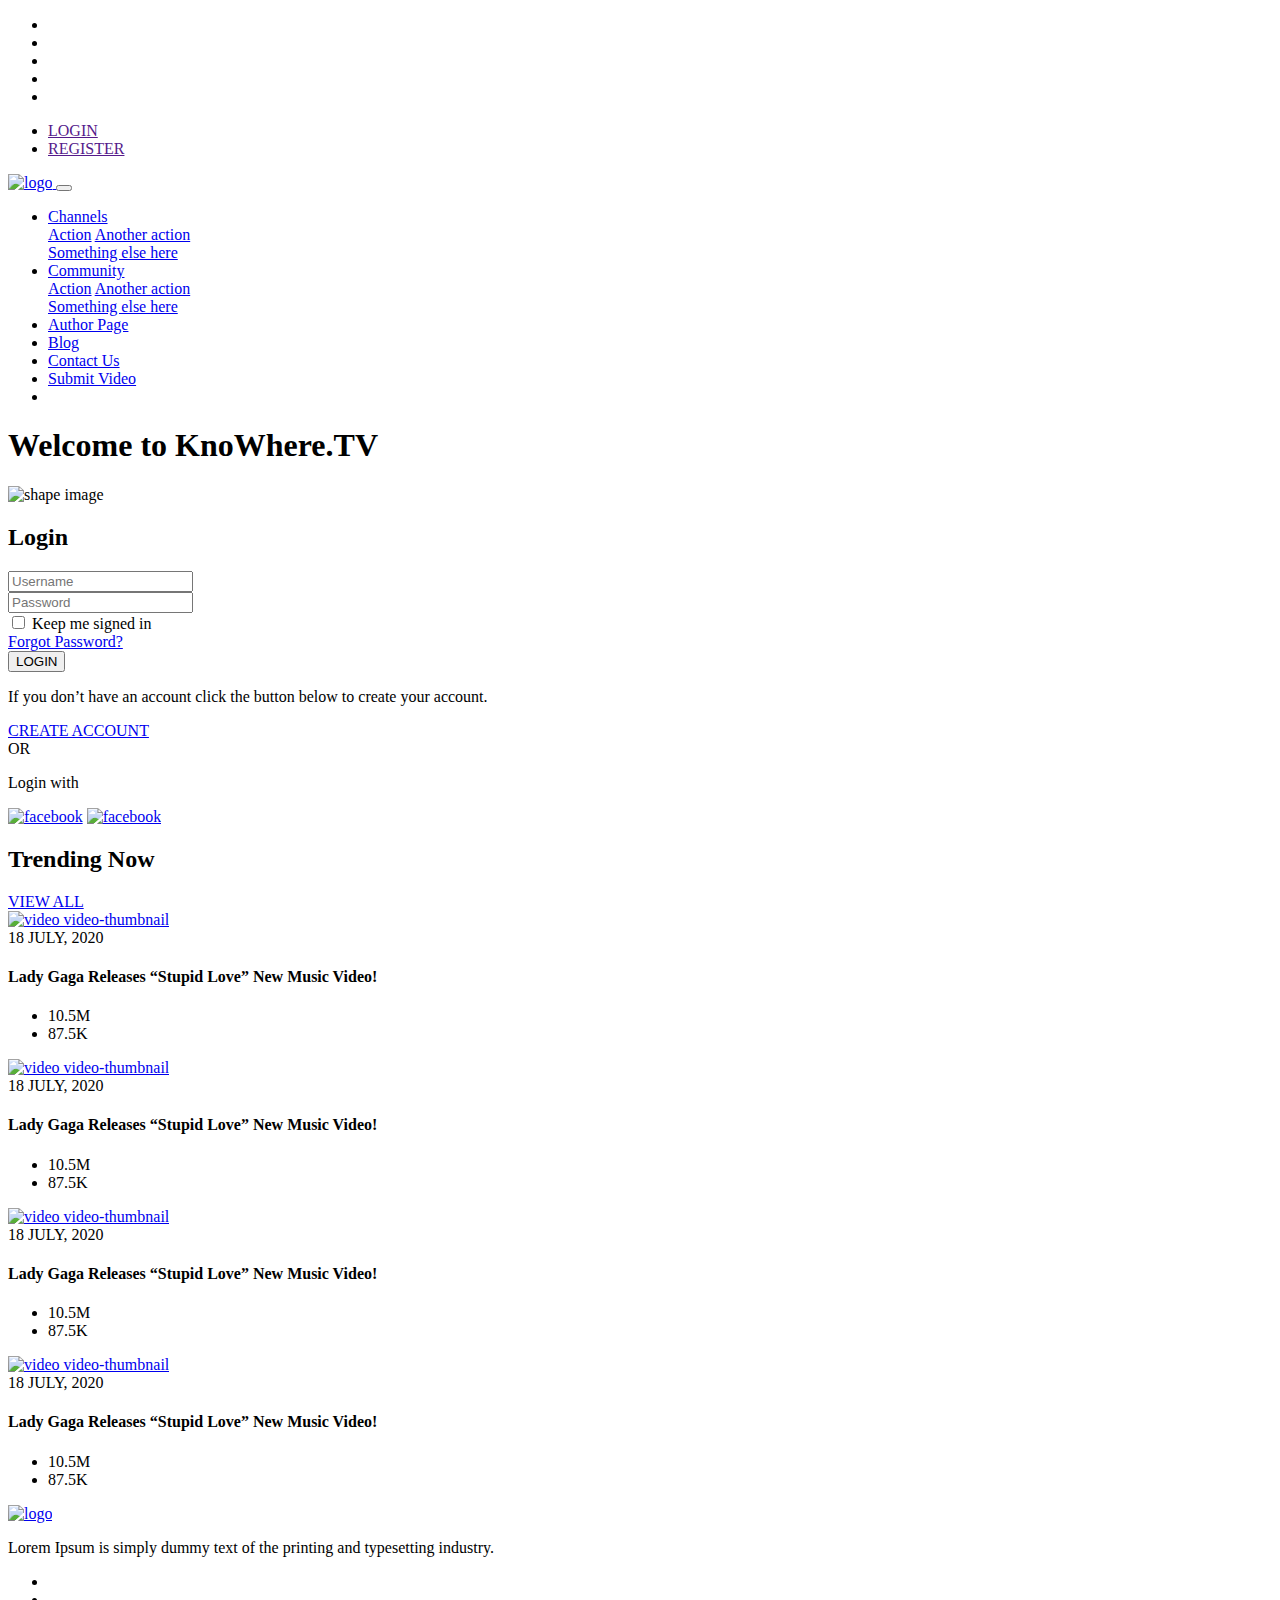
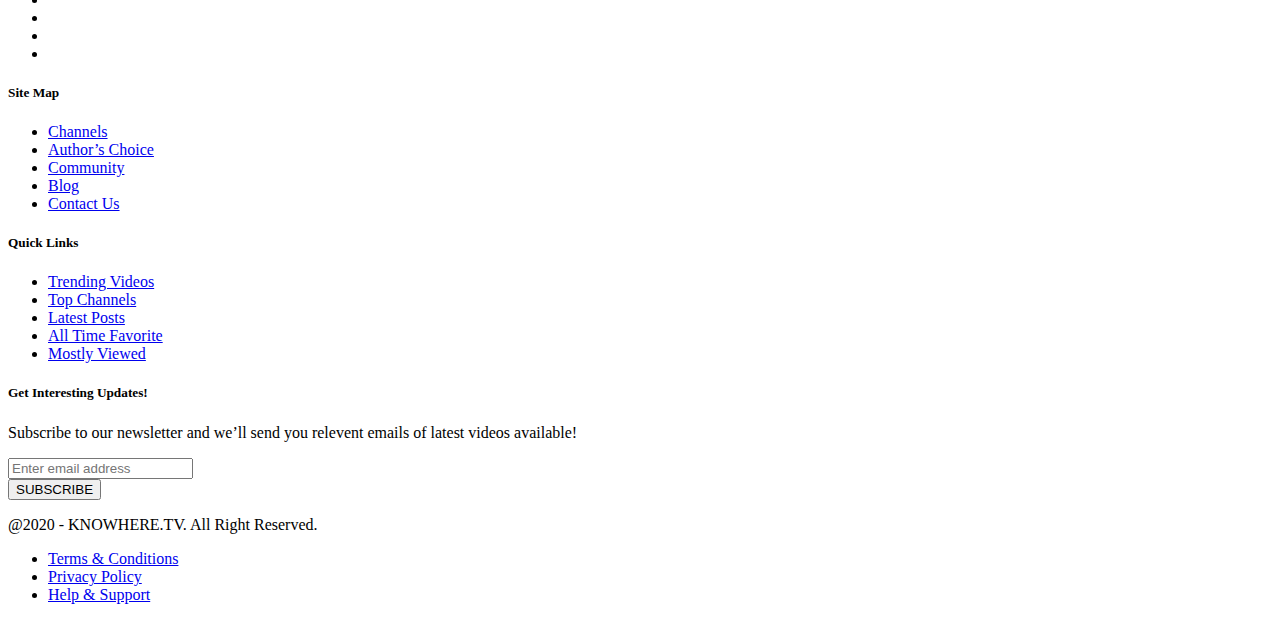
==== login.html @ 3c444f10 "text center login page" ====
<!DOCTYPE html>
<html lang="en">
<head>
  <meta charset="UTF-8">
  <meta name="viewport" content="width=device-width, initial-scale=1.0">
  <meta http-equiv="X-UA-Compatible" content="ie=edge">
  <title>Knowhere.tv | Login</title>
  <link rel='shortcut icon' href='images/logo.png' type='image/x-icon'>
  <link rel="stylesheet" href="css/all.min.css">
  <link rel="stylesheet" href="css/bootstrap.min.css">
  <link rel="stylesheet" href="css/slick.css">
  <link rel="stylesheet" href="css/style.css">
  <link rel="stylesheet" href="css/responsive.css">
</head>
<body id="login_register">

  <!-- === header section start === -->
  <header class="full-nav">
    <div class="top-nav">
      <div class="container">
        <div class="d-sm-flex justify-content-between align-items-center">
          <ul class="social-link">
            <li><a href="#"><i class="fab fa-facebook-f"></i></a></li>
            <li><a href="#"><i class="fab fa-twitter"></i></a></li>
            <li><a href="#"><i class="fab fa-pinterest-p"></i></a></li>
            <li><a href="#"><i class="fab fa-instagram"></i></a></li>
            <li><a href="#"><i class="fab fa-google-plus-g"></i></a></li>
          </ul>
          <ul class="log-reg-nav">
            <li><a href="#"></a><a href="">LOGIN</a></li>
            <li><a href="#"></a><a href="">REGISTER</a></li>
          </ul>
        </div>
      </div>
    </div>

    <div class="main-nav">
      <div class="container">
        <nav class="navbar navbar-expand-xl navbar-dark">
          <a class="navbar-brand" href="#">
            <img src="images/logo.png" alt="logo" class="img-fluid">
          </a>
          <button class="navbar-toggler" type="button" data-toggle="collapse" data-target="#navbarSupportedContent" aria-controls="navbarSupportedContent" aria-expanded="false" aria-label="Toggle navigation">
            <span class="navbar-toggler-icon"></span>
          </button>
        
          <div class="collapse navbar-collapse" id="navbarSupportedContent">
            <ul class="navbar-nav ml-auto">
              <li class="nav-item dropdown">
                <a class="nav-link dropdown-toggle" href="#" id="navbarDropdown" role="button" data-toggle="dropdown" aria-haspopup="true" aria-expanded="false">
                  Channels
                </a>
                <div class="dropdown-menu" aria-labelledby="navbarDropdown">
                  <a class="dropdown-item" href="#">Action</a>
                  <a class="dropdown-item" href="#">Another action</a>
                  <div class="dropdown-divider"></div>
                  <a class="dropdown-item" href="#">Something else here</a>
                </div>
              </li>
              <li class="nav-item dropdown">
                <a class="nav-link dropdown-toggle" href="#" id="navbarDropdown" role="button" data-toggle="dropdown" aria-haspopup="true" aria-expanded="false">
                  Community
                </a>
                <div class="dropdown-menu" aria-labelledby="navbarDropdown">
                  <a class="dropdown-item" href="#">Action</a>
                  <a class="dropdown-item" href="#">Another action</a>
                  <div class="dropdown-divider"></div>
                  <a class="dropdown-item" href="#">Something else here</a>
                </div>
              </li>
              <li class="nav-item">
                <a class="nav-link" href="#">Author Page</a>
              </li>
              <li class="nav-item">
                <a class="nav-link" href="#">Blog</a>
              </li>
              <li class="nav-item">
                <a class="nav-link" href="#">Contact Us</a>
              </li>
              <li class="nav-item">
                <a class="nav-link" href="#"><span class="btn btn-primary-rounded">Submit Video</span></a>
              </li>
              <li class="nav-item">
                <a class="nav-link" href="#"><i class="fas fa-search"></i></a>
              </li>
            </ul>
          </div>
        </nav>
      </div>
    </div>
  </header>
  <!-- ===//end of header section === -->
 

  <!-- === main-content section start === -->
  <section class="main-content">
    <div class="container">
      <h1 class="heaidng text-center">Welcome to KnoWhere.TV</h1>
      <div class="row">
        <div class="col-lg-10 m-auto">
          <div class="full-form">

            <div class="corner-img"><img src="images/log_reg/Combined_Shape.png" alt="shape image" class="img-fluid"></div>
            <div class="row">
              <div class="col-md-6">
                <div class="login-form pr-md-4">
                  <form>
                    <h2 class="form-heading">Login</h2>
                    <div class="form-group">
                      <input type="text"  class="form-control form-control-lg" placeholder="Username">
                    </div>
                    <div class="form-group">
                      <input type="password"  class="form-control form-control-lg" placeholder="Password">
                    </div>
                    <div class="form-group d-sm-flex justify-content-between align-items-center">
                      <div class="custom-control custom-checkbox mr-sm-2 mb-sm-0 mb-2">
                        <input type="checkbox" class="custom-control-input" id="customControlAutosizing">
                        <label class="custom-control-label" for="customControlAutosizing">Keep me signed in</label>
                      </div>
                      <a href="#" class="forgot-link">Forgot Password?</a>
                    </div>
                    <div class="form-group">
                      <button type="submit" class="btn btn-lg btn-block submit-btn">LOGIN</button>
                    </div>
                  </form>
                </div>
              </div>
              <div class="col-md-6">
                <div class="login-option  pl-md-4 pt-md-0 pt-5 text-center">
                  <p>If you don’t have an account click the button below to create your account.</p>
                  <div class="form-group">
                    <a href="signup.html" class="btn btn-lg btn-block create-account-btn">CREATE ACCOUNT</a>
                  </div>
                  <span>OR</span>
                  <p>Login with</p>
                  <div class="api-login text-center">
                    <a href="#"><img src="images/log_reg/facebook_icon.png" alt="facebook" class="img-fluid"></a>
                    <a href="#"><img src="images/log_reg/twitter_icon.png" alt="facebook" class="img-fluid"></a>
                  </div>
                </div>
              </div>
            </div>
          </div>
        </div>
      </div>
    </div>
  </section>
  <!-- ===//end of main-content section === -->
 

  <!-- === trending section start === -->
  <section class="trending">
    <div class="container">
      <div class="section-heading section-heading-dark d-flex justify-content-between align-items-center">
        <h2>Trending Now</h2>
        <a href="#">VIEW ALL</a>
      </div>

      <div class="row">
        <div class="col-lg-3 col-sm-6 mb-3">
          <div class="v-card">
            <a href="#" class="video-thumbnail">
              <img src="images/video_card/v_card_1.png" alt="video video-thumbnail" class="w-100">
            </a>
            <div class="meta-date">18 JULY, 2020</div>
            <h4 class="video-title">Lady Gaga Releases “Stupid Love” New Music Video! </h4>
            <ul class="v-action">
              <li class="total-view"><i class="far fa-eye"></i> <span> 10.5M</span></li>
              <li class="total-like"><i class="far fa-thumbs-up"></i> <span> 87.5K </span></li>
            </ul>
          </div>
        </div>
        <div class="col-lg-3 col-sm-6 mb-3">
          <div class="v-card">
            <a href="#" class="video-thumbnail">
              <img src="images/video_card/v_card_2.png" alt="video video-thumbnail" class="w-100">
            </a>
            <div class="meta-date">18 JULY, 2020</div>
            <h4 class="video-title">Lady Gaga Releases “Stupid Love” New Music Video! </h4>
            <ul class="v-action">
              <li class="total-view"><i class="far fa-eye"></i> <span> 10.5M</span></li>
              <li class="total-like"><i class="far fa-thumbs-up"></i> <span> 87.5K </span></li>
            </ul>
          </div>
        </div>
        <div class="col-lg-3 col-sm-6 mb-3">
          <div class="v-card">
            <a href="#" class="video-thumbnail">
              <img src="images/video_card/v_card_3.png" alt="video video-thumbnail" class="w-100">
            </a>
            <div class="meta-date">18 JULY, 2020</div>
            <h4 class="video-title">Lady Gaga Releases “Stupid Love” New Music Video! </h4>
            <ul class="v-action">
              <li class="total-view"><i class="far fa-eye"></i> <span> 10.5M</span></li>
              <li class="total-like"><i class="far fa-thumbs-up"></i> <span> 87.5K </span></li>
            </ul>
          </div>
        </div>
        <div class="col-lg-3 col-sm-6 mb-3">
          <div class="v-card">
            <a href="#" class="video-thumbnail">
              <img src="images/video_card/v_card_4.png" alt="video video-thumbnail" class="w-100">
            </a>
            <div class="meta-date">18 JULY, 2020</div>
            <h4 class="video-title">Lady Gaga Releases “Stupid Love” New Music Video! </h4>
            <ul class="v-action">
              <li class="total-view"><i class="far fa-eye"></i> <span> 10.5M</span></li>
              <li class="total-like"><i class="far fa-thumbs-up"></i> <span> 87.5K </span></li>
            </ul>
          </div>
        </div>
      </div>
    </div>
  </section>
  <!-- ===//end of trending section === -->

  <!-- === ? section start === -->
  <section class="?">

  </section>
  <!-- ===//end of ? section === -->
 
  
  <!-- === footer section start === -->
  <footer class="footer">
    <div class="footer-top">
      <div class="container">
        <div class="row">
          <div class="col-lg-4 col-md-6 mb-4 footer-contact">
            <a href="#" class="footer-logo"><img src="images/logo.png" alt="logo" class="img-fluid"></a>
            <p>Lorem Ipsum is simply dummy text of the printing and typesetting industry. </p>
            <ul class="s-link">
              <li><a href="#"><i class="fab fa-facebook-f"></i></a></li>
              <li><a href="#"><i class="fab fa-instagram"></i></a></li>
              <li><a href="#"><i class="fab fa-vimeo-v"></i></a></li>
              <li><a href="#"><i class="fab fa-telegram-plane"></i></a></li>
              <li><a href="#"><i class="fab fa-youtube"></i></a></li>
            </ul>
          </div>
          <div class="col-lg-2 col-md-6 mb-4 footer-link">
            <h5 class="heading">Site Map</h5>
            <nav>
              <ul>
                <li><a href="#">Channels</a></li>
                <li><a href="#">Author’s Choice</a></li>
                <li><a href="#">Community</a></li>
                <li><a href="#">Blog</a></li>
                <li><a href="#">Contact Us</a></li>
              </ul>
            </nav>
          </div>
          <div class="col-lg-2 col-md-6 mb-4 footer-link">
            <h5 class="heading">Quick Links</h5>
            <nav>
              <ul>
                <li><a href="#">Trending Videos</a></li>
                <li><a href="#">Top Channels</a></li>
                <li><a href="#">Latest Posts</a></li>
                <li><a href="#">All Time Favorite</a></li>
                <li><a href="#">Mostly Viewed</a></li>
              </ul>
            </nav>
          </div>
          <div class="col-lg-4 col-md-6 mb-4 newsletter">
            <h5 class="heading">Get Interesting Updates!</h5>
            <p>
              Subscribe to our newsletter and we’ll send you relevent emails of latest videos available!
            </p>
            <form class="newsletter-form d-sm-flex">
                <div class="form-group mr-sm-2">
                  <input type="email" class="form-control form-control-lg" placeholder="Enter email address">
                </div>
                <div class="form-group">
                  <button class="btn btn-primary-rounded btn-lg">SUBSCRIBE</button>
                </div>
            </form>
          </div>
        </div>
      </div>
    </div>

    <div class="footer-bottom border-top">
      <div class="container d-md-flex justify-content-between align-items-center">
        <p class="copyright">@2020 - <span> KNOWHERE.TV.</span> All Right Reserved.</p>
        <div class="our-rules">
          <ul>
            <li><a href="#">Terms & Conditions</a></li>
            <li><a href="#">Privacy Policy</a></li>
            <li><a href="#">Help & Support</a></li>
          </ul>
        </div>
      </div>
    </div>

  </footer>
  <!-- ===//end of footer section === -->

  <script src="js/jquery-3.5.1.min.js"></script>
  <script src="js/popper.js"></script>
  <script src="js/bootstrap.min.js"></script>
  <script src="js/slick.min.js"></script>
  <script src="js/custom.js"></script>
</body>
</html>
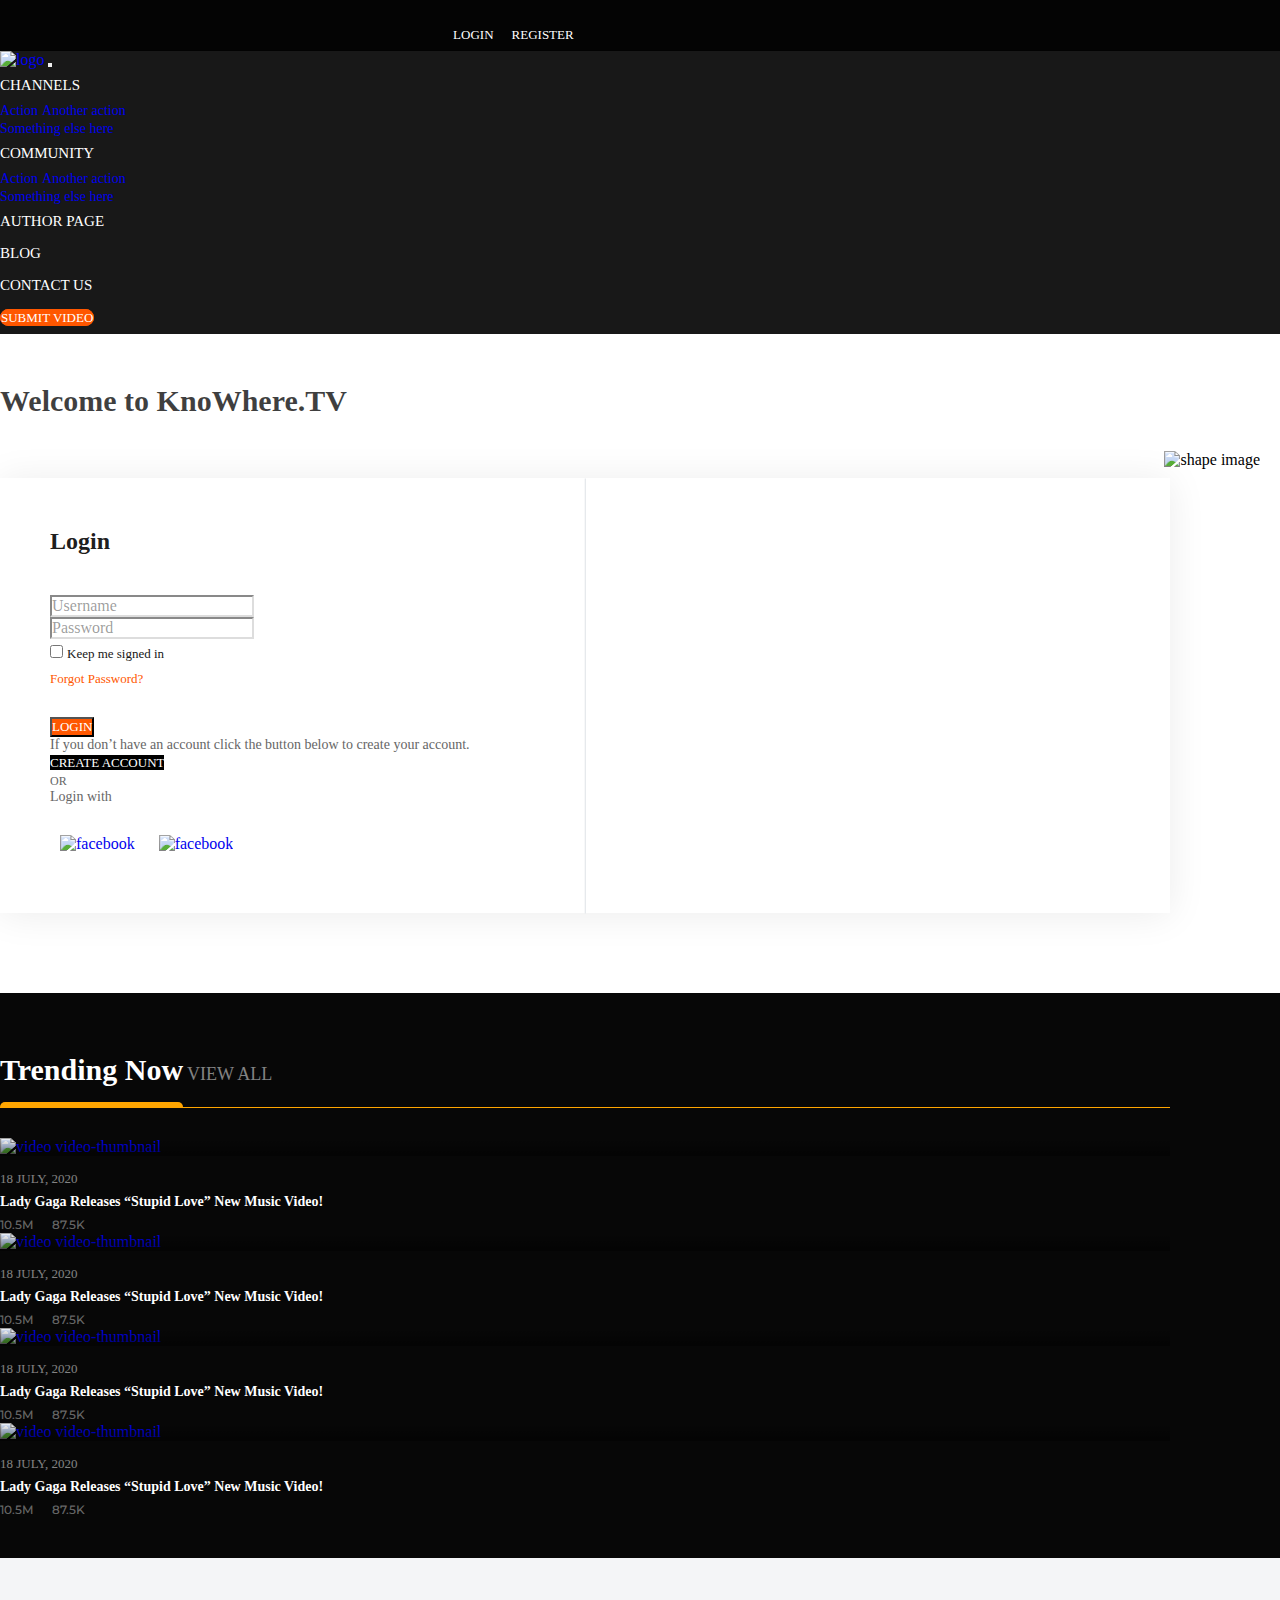
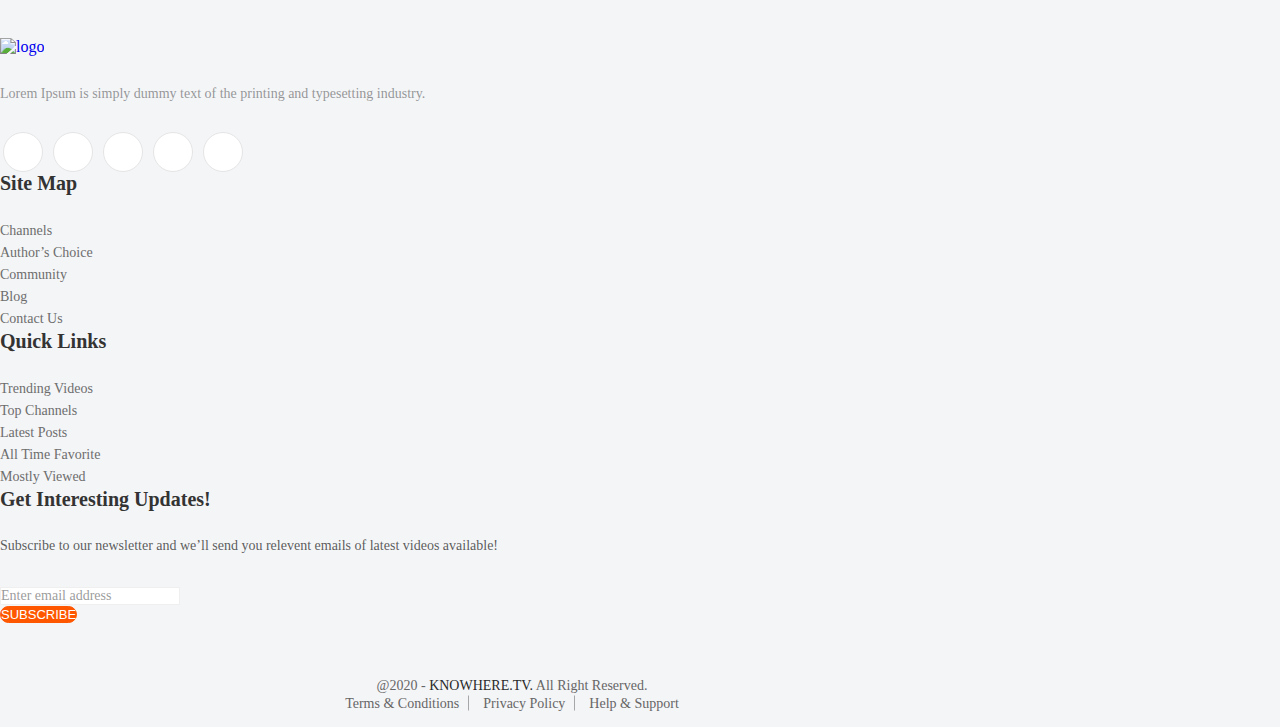
==== commit db9167ef: "channel listing page done" ====
--- a/login.html
+++ b/login.html
@@ -27,8 +27,8 @@
             <li><a href="#"><i class="fab fa-google-plus-g"></i></a></li>
           </ul>
           <ul class="log-reg-nav">
-            <li><a href="#"></a><a href="">LOGIN</a></li>
-            <li><a href="#"></a><a href="">REGISTER</a></li>
+            <li><a href="#">LOGIN</a></li>
+            <li><a href="#">REGISTER</a></li>
           </ul>
         </div>
       </div>
@@ -214,11 +214,6 @@
   </section>
   <!-- ===//end of trending section === -->
 
-  <!-- === ? section start === -->
-  <section class="?">
-
-  </section>
-  <!-- ===//end of ? section === -->
  
   
   <!-- === footer section start === -->
@@ -291,7 +286,7 @@
         </div>
       </div>
     </div>
-
+    <button id="back-top-btn" onclick="topFunction()" class="btn"><i class="far fa-angle-up"></i></button>
   </footer>
   <!-- ===//end of footer section === -->
 
--- a/css/style.css
+++ b/css/style.css
@@ -0,0 +1,1622 @@
+/*=== global css start === */
+@import url("https://fonts.googleapis.com/css2?family=Montserrat:wght@500;600&display=swap");
+html {
+  scroll-behavior: smooth;
+}
+
+* {
+  margin: 0;
+  padding: 0;
+  outline: none;
+  box-sizing: border-box;
+}
+
+::after, ::before {
+  box-sizing: border-box;
+}
+
+h1, h2, h3, h4, h5, h6, ol, ul, p, address, strong, i {
+  margin-top: 0px;
+  margin-bottom: 0px;
+}
+
+ul, li {
+  list-style: none;
+}
+
+a, a:hover {
+  text-decoration: none;
+}
+
+/*===// end of global css === */
+/*=== config css start === */
+@font-face {
+  font-family: 'Proxima_Nova_Thin';
+  src: url(../fonts/Proxima_Nova_Thin.otf);
+}
+
+@font-face {
+  font-family: 'Proxima_Nova_Regular';
+  src: url(../fonts/Proxim_Nova_Regular.otf);
+}
+
+@font-face {
+  font-family: 'Proxima_Nova_Semibold';
+  src: url(../fonts/Proxima_Nova_Semibold.otf);
+}
+
+@font-face {
+  font-family: 'Proxima_Nova_Bold';
+  src: url(../fonts/Proxima_Nova_Bold.otf);
+}
+
+@font-face {
+  font-family: 'Proxima_Nova_Extrabold';
+  src: url(../fonts/Proxima_Nova_Extrabold.otf);
+}
+
+@font-face {
+  font-family: 'Proxima_Nova_Black';
+  src: url(../fonts/Proxima_Nova_Black.otf);
+}
+
+body {
+  font-family: 'Proxima_Nova_Semibold';
+}
+
+@media (min-width: 1200px) {
+  .container {
+    max-width: 1170px;
+  }
+}
+
+/*===// end of config css === */
+/*=== utility css start === */
+.btn-primary-rounded {
+  font-size: 13px;
+  color: #fff;
+  background: #ff5700;
+  border: 1px solid #ff5700;
+  border-radius: 10px;
+  transition: all 0.2s linear;
+  -webkit-transition: all 0.2s linear;
+  -ms-transition: all 0.2s linear;
+  -moz-transition: all 0.2s linear;
+  -o-transition: all 0.2s linear;
+}
+
+.btn-primary-rounded:hover {
+  background: #e64e00;
+  color: #fff;
+}
+
+.btn-outline-rounded {
+  font-size: 13px;
+  color: #919191;
+  background: transparent;
+  border: 1px solid #cecece;
+  border-radius: 10px;
+  transition: all 0.2s linear;
+  -webkit-transition: all 0.2s linear;
+  -ms-transition: all 0.2s linear;
+  -moz-transition: all 0.2s linear;
+  -o-transition: all 0.2s linear;
+}
+
+.btn-outline-rounded i {
+  color: #ff5700;
+}
+
+.btn-outline-rounded:hover {
+  background: #ff5700;
+  color: #fff;
+}
+
+.btn-outline-rounded:hover i {
+  color: #fff;
+}
+
+.btn-light.btn-lg {
+  font-size: 16px;
+  color: #a2a2a2;
+  border-radius: 0;
+  background-color: #fafafa;
+  transition: all 0.2s linear;
+  -webkit-transition: all 0.2s linear;
+  -ms-transition: all 0.2s linear;
+  -moz-transition: all 0.2s linear;
+  -o-transition: all 0.2s linear;
+}
+
+.btn-light.btn-lg:hover {
+  background: #ff5700;
+  color: #fff;
+}
+
+.more-btn {
+  font-size: 18px;
+  text-transform: uppercase;
+  color: rgba(51, 51, 51, 0.5);
+  transition: all 0.2s linear;
+  -webkit-transition: all 0.2s linear;
+  -ms-transition: all 0.2s linear;
+  -moz-transition: all 0.2s linear;
+  -o-transition: all 0.2s linear;
+}
+
+.more-btn:hover {
+  color: #ff5700;
+}
+
+#back-top-btn {
+  padding: 0;
+  width: 40px;
+  height: 40px;
+  font-size: 20px;
+  background: #ff5700;
+  color: #fff;
+  cursor: pointer;
+  line-height: 40px;
+  text-align: center;
+  border-radius: 50%;
+  box-shadow: -1.414px 1.414px 6px 0px rgba(0, 0, 0, 0.2);
+  position: fixed;
+  bottom: 20px;
+  right: 20px;
+  display: none;
+  transition: all 0.3s linear;
+  -webkit-transition: all 0.3s linear;
+  -ms-transition: all 0.3s linear;
+  -moz-transition: all 0.3s linear;
+  -o-transition: all 0.3s linear;
+}
+
+/*===// end of utility css === */
+/*=== common css start === */
+.section-heading {
+  border-bottom: 1px solid #ffa500;
+  overflow: hidden;
+  margin-bottom: 30px;
+}
+
+.section-heading h2 {
+  display: inline-block;
+  position: relative;
+  padding: 20px 0;
+  font-family: 'Proxima_Nova_Black';
+  font-size: 30px;
+  color: #333;
+}
+
+.section-heading h2::before {
+  content: '';
+  width: 100%;
+  height: 10px;
+  background: #ffa500;
+  border-radius: 10px;
+  position: absolute;
+  bottom: -5px;
+  left: 0;
+}
+
+.section-heading a {
+  font-size: 18px;
+  text-transform: uppercase;
+  color: rgba(51, 51, 51, 0.5);
+  transition: all 0.2s linear;
+  -webkit-transition: all 0.2s linear;
+  -ms-transition: all 0.2s linear;
+  -moz-transition: all 0.2s linear;
+  -o-transition: all 0.2s linear;
+}
+
+.section-heading a:hover {
+  color: #ff5700;
+}
+
+.section-heading.section-heading-sm {
+  margin-bottom: 20px;
+}
+
+.section-heading.section-heading-sm h2 {
+  font-size: 20px;
+  padding: 15px 0;
+}
+
+.section-heading.section-heading-sm h2::before {
+  height: 8px;
+}
+
+.section-heading.section-heading-dark h2 {
+  color: #fff;
+}
+
+.section-heading.section-heading-dark a {
+  color: rgba(255, 255, 255, 0.5);
+}
+
+.section-heading.section-heading-dark a:hover {
+  color: #ff5700;
+}
+
+.v-card .video-thumbnail {
+  display: block;
+  position: relative;
+  overflow: hidden;
+}
+
+.v-card .video-thumbnail img {
+  transition: all 0.3s linear;
+  -webkit-transition: all 0.3s linear;
+  -ms-transition: all 0.3s linear;
+  -moz-transition: all 0.3s linear;
+  -o-transition: all 0.3s linear;
+}
+
+.v-card .video-thumbnail::before {
+  content: '';
+  width: 100%;
+  height: 100%;
+  position: absolute;
+  top: 0;
+  left: 0;
+  background-image: linear-gradient(180deg, rgba(17, 19, 23, 0) 0%, rgba(0, 0, 0, 0.5) 100%);
+}
+
+.v-card .video-thumbnail:hover img {
+  transform: scale(1.05);
+}
+
+.v-card .meta-date {
+  font-size: 13px;
+  color: rgba(0, 0, 0, 0.5);
+  padding: 15px 0 7px 0;
+}
+
+.v-card .video-title {
+  font-family: 'Proxima_Nova_Bold';
+  font-size: 14px;
+  color: #000;
+  margin-bottom: 5px;
+}
+
+.v-card .v-action li {
+  font-family: 'Montserrat', sans-serif;
+  font-size: 12px;
+  font-weight: 500;
+  color: rgba(0, 0, 0, 0.4);
+  display: inline-block;
+  padding-right: 15px;
+}
+
+.horizontal-card {
+  margin-bottom: 30px;
+}
+
+.horizontal-card .img {
+  position: relative;
+}
+
+@media (max-width: 767px) {
+  .horizontal-card .img {
+    margin-bottom: 20px;
+  }
+}
+
+.horizontal-card .img .v-link {
+  display: block;
+  position: relative;
+  transition: all 0.2s linear;
+  -webkit-transition: all 0.2s linear;
+  -ms-transition: all 0.2s linear;
+  -moz-transition: all 0.2s linear;
+  -o-transition: all 0.2s linear;
+}
+
+.horizontal-card .img .v-link::before {
+  content: '';
+  width: 100%;
+  height: 100%;
+  background-image: linear-gradient(180deg, rgba(0, 0, 0, 0), rgba(0, 0, 0, 0), rgba(0, 0, 0, 0.5));
+  position: absolute;
+  top: 0;
+  left: 0;
+  z-index: 1;
+  transition: all 0.2s linear;
+  -webkit-transition: all 0.2s linear;
+  -ms-transition: all 0.2s linear;
+  -moz-transition: all 0.2s linear;
+  -o-transition: all 0.2s linear;
+}
+
+.horizontal-card .img .v-link .meta-data {
+  position: absolute;
+  bottom: 5px;
+  left: 10px;
+  width: 100%;
+  z-index: 2;
+}
+
+.horizontal-card .img .v-link .meta-data .v-length {
+  font-family: 'Montserrat', sans-serif;
+  font-size: 13px;
+  font-weight: 500;
+  color: #fff;
+}
+
+.horizontal-card .img .v-link .meta-data .action li {
+  font-family: 'Montserrat', sans-serif;
+  font-size: 12px;
+  font-weight: 500;
+  color: #fff;
+  display: inline-block;
+  padding-right: 15px;
+}
+
+.horizontal-card .img .v-link .play-btn {
+  position: absolute;
+  top: 50%;
+  left: 50%;
+  transform: translate(-50%, -50%);
+  width: 70px;
+  height: 70px;
+  z-index: 3;
+  opacity: 0;
+  transition: all 0.2s linear;
+  -webkit-transition: all 0.2s linear;
+  -ms-transition: all 0.2s linear;
+  -moz-transition: all 0.2s linear;
+  -o-transition: all 0.2s linear;
+}
+
+.horizontal-card .img:hover .v-link::before {
+  background-image: linear-gradient(180deg, rgba(0, 0, 0, 0.6), rgba(0, 0, 0, 0.6));
+}
+
+.horizontal-card .img:hover .v-link .play-btn {
+  opacity: 1;
+}
+
+.horizontal-card .text .meta-date {
+  font-size: 13px;
+  color: rgba(0, 0, 0, 0.5);
+}
+
+.horizontal-card .text .video-title {
+  font-family: 'Proxima_Nova_Bold';
+  font-size: 22px;
+  color: #000;
+  position: relative;
+  padding: 5px 0 10px 0;
+  margin-bottom: 10px;
+}
+
+.horizontal-card .text .video-title::before {
+  content: '';
+  width: 30%;
+  height: 2px;
+  position: absolute;
+  bottom: 0;
+  left: 0;
+  background: #ffa500;
+}
+
+.horizontal-card .text p {
+  font-family: 'Proxima_Nova_Regular';
+  font-size: 14px;
+  color: rgba(0, 0, 0, 0.7);
+}
+
+.trending {
+  background: #070707;
+  padding: 40px 0;
+}
+
+.trending .v-card .meta-date {
+  color: rgba(255, 255, 255, 0.5);
+}
+
+.trending .v-card .video-title {
+  color: #fff;
+}
+
+.trending .v-card .v-action li {
+  color: rgba(255, 255, 255, 0.4);
+}
+
+.widget {
+  background: #fafafa;
+  padding: 20px;
+}
+
+.widget.popular ul li {
+  padding: 10px 20px;
+  margin: 0 -20px;
+  transition: all 0.2s linear;
+  -webkit-transition: all 0.2s linear;
+  -ms-transition: all 0.2s linear;
+  -moz-transition: all 0.2s linear;
+  -o-transition: all 0.2s linear;
+}
+
+.widget.popular ul li:hover {
+  background: #ededed;
+}
+
+@media (max-width: 575px) {
+  .widget.popular ul li .widget-thumbnail {
+    margin-bottom: 10px;
+  }
+}
+
+.widget.popular ul li .badge {
+  width: 25px;
+  height: 25px;
+  background: #ffa500;
+  border: 2px solid #fff;
+  border-radius: 50%;
+  display: block;
+  position: absolute;
+  top: -12px;
+  right: -12px;
+  font-family: 'Proxima_Nova_Bold';
+  font-size: 14px;
+  line-height: 14px;
+  text-align: center;
+  color: #fff;
+}
+
+.widget.popular ul li .meta-date {
+  font-size: 13px;
+  color: rgba(0, 0, 0, 0.5);
+}
+
+.widget.popular ul li .video-title {
+  font-family: 'Proxima_Nova_Bold';
+  font-size: 13px;
+  color: #000;
+  position: relative;
+  margin-top: 5px;
+}
+
+.widget.category ul li {
+  border-bottom: 1px solid rgba(151, 151, 151, 0.2);
+  padding: 10px 0 10px 15px;
+  position: relative;
+}
+
+.widget.category ul li:last-child {
+  border-bottom: 0;
+}
+
+.widget.category ul li::before {
+  content: '';
+  width: 10px;
+  height: 10px;
+  border: 2px solid #ffa500;
+  background: transparent;
+  border-radius: 50%;
+  position: absolute;
+  top: 50%;
+  left: 0;
+  transform: translateY(-50%);
+}
+
+.widget.category ul li .category-name {
+  font-family: 'Proxima_Nova_Bold';
+  font-size: 14px;
+  color: #000;
+  transition: all 0.2s linear;
+  -webkit-transition: all 0.2s linear;
+  -ms-transition: all 0.2s linear;
+  -moz-transition: all 0.2s linear;
+  -o-transition: all 0.2s linear;
+}
+
+.widget.category ul li .total-number {
+  font-family: 'Proxima_Nova_Regular';
+  font-size: 14px;
+  color: rgba(0, 0, 0, 0.5);
+  transition: all 0.2s linear;
+  -webkit-transition: all 0.2s linear;
+  -ms-transition: all 0.2s linear;
+  -moz-transition: all 0.2s linear;
+  -o-transition: all 0.2s linear;
+}
+
+.widget.category ul li:hover .category-name {
+  color: #ffa500;
+}
+
+.widget.category ul li:hover .total-number {
+  color: #ffa500;
+}
+
+.widget.subscribe .subscribe-form {
+  padding: 10px 0;
+}
+
+.widget.subscribe .subscribe-form .form-control {
+  font-size: 14px;
+  color: rgba(0, 0, 0, 0.6);
+  border: 1px solid #efefef;
+  border-radius: 10px;
+  padding: 25px 15px;
+}
+
+.widget.subscribe .subscribe-form .form-control::placeholder {
+  font-size: 14px;
+  color: rgba(0, 0, 0, 0.4);
+}
+
+.widget.subscribe .subscribe-form .submit-btn {
+  padding: 15px;
+  font-family: 'Proxima_Nova_Bold';
+  font-size: 14px;
+}
+
+.widget.subscribe p {
+  font-family: 'Proxima_Nova_Regular';
+  font-size: 14px;
+  color: #999999;
+  text-align: center;
+}
+
+@media (max-width: 575px) {
+  .widget.featured-channels {
+    padding: 20px 0;
+  }
+}
+
+.widget.featured-channels ul li {
+  padding: 10px;
+  background: #fff;
+  border: 1px solid #f3f3f3;
+  border-radius: 10px;
+  margin: 10px 0;
+  transition: all 0.2s linear;
+  -webkit-transition: all 0.2s linear;
+  -ms-transition: all 0.2s linear;
+  -moz-transition: all 0.2s linear;
+  -o-transition: all 0.2s linear;
+}
+
+.widget.featured-channels ul li:hover {
+  box-shadow: 0 0.5rem 1rem rgba(0, 0, 0, 0.15);
+}
+
+.widget.featured-channels ul li .channel-info .img img {
+  border-radius: 50%;
+  padding-right: 10px;
+}
+
+.widget.featured-channels ul li .channel-info .text {
+  white-space: nowrap;
+}
+
+.widget.featured-channels ul li .channel-info .text .title {
+  font-family: 'Proxima_Nova_Bold';
+  font-size: 15px;
+  color: #000;
+  overflow: hidden;
+  text-overflow: ellipsis;
+}
+
+.widget.featured-channels ul li .channel-info .text .total-member {
+  font-family: 'Montserrat', sans-serif;
+  font-size: 11px;
+  font-weight: 400;
+  color: rgba(0, 0, 0, 0.4);
+}
+
+.widget.featured-channels ul li .subscribe-link {
+  font-size: 13px;
+  color: #ff5700;
+  padding-right: 0;
+}
+
+.widget.featured-channels ul li .subscribe-link.subscribe-complete {
+  color: #c0c0c0;
+}
+
+/*===// end of common css === */
+/*=== navbar section start === */
+.full-nav {
+  position: relative;
+  z-index: 999;
+}
+
+@media (min-width: 1200px) {
+  .full-nav .container {
+    max-width: 80%;
+  }
+}
+
+.full-nav .top-nav {
+  background: #040404;
+  padding: 7px;
+  border-bottom: 1px solid rgba(0, 0, 0, 0.5);
+}
+
+.full-nav .top-nav ul {
+  text-align: center;
+}
+
+.full-nav .top-nav ul li {
+  padding: 0 7px;
+  display: inline-block;
+  text-align: center;
+}
+
+.full-nav .top-nav ul li i {
+  color: #fff;
+  transition: all 0.2s linear;
+  -webkit-transition: all 0.2s linear;
+  -ms-transition: all 0.2s linear;
+  -moz-transition: all 0.2s linear;
+  -o-transition: all 0.2s linear;
+}
+
+.full-nav .top-nav ul li i:hover {
+  color: #ffa500;
+}
+
+.full-nav .top-nav ul li a {
+  font-family: 'Proxima_Nova_Bold';
+  font-size: 13px;
+  color: #fff;
+  transition: all 0.2s linear;
+  -webkit-transition: all 0.2s linear;
+  -ms-transition: all 0.2s linear;
+  -moz-transition: all 0.2s linear;
+  -o-transition: all 0.2s linear;
+}
+
+.full-nav .top-nav ul li a.active, .full-nav .top-nav ul li a:hover {
+  color: #ffa500;
+}
+
+.full-nav .main-nav {
+  background: #181818;
+}
+
+@media (max-width: 575px) {
+  .full-nav .main-nav .navbar-brand {
+    max-width: 180px;
+  }
+}
+
+.full-nav .main-nav .navbar-dark .navbar-nav .nav-link {
+  color: #fff;
+  font-size: 15px;
+  text-transform: uppercase;
+  line-height: 2rem;
+  white-space: nowrap;
+  transition: all 0.2s linear;
+  -webkit-transition: all 0.2s linear;
+  -ms-transition: all 0.2s linear;
+  -moz-transition: all 0.2s linear;
+  -o-transition: all 0.2s linear;
+}
+
+.full-nav .main-nav .navbar-dark .navbar-nav .nav-link.active, .full-nav .main-nav .navbar-dark .navbar-nav .nav-link:hover {
+  color: #ffa500;
+}
+
+.full-nav .main-nav .dropdown-item {
+  font-size: 14px;
+}
+
+/*===// end of navbar section === */
+/*=== login_register css start === */
+#login_register .main-content {
+  margin-top: 50px;
+  margin-bottom: 80px;
+}
+
+#login_register .main-content .heaidng {
+  font-size: 30px;
+  color: rgba(0, 0, 0, 0.75);
+  margin-bottom: 60px;
+}
+
+#login_register .main-content .full-form {
+  padding: 40px;
+  box-shadow: 0px 2px 36px 0px rgba(0, 0, 0, 0.08);
+  background: #fff;
+  position: relative;
+}
+
+@media (min-width: 768px) {
+  #login_register .main-content .full-form {
+    padding: 50px;
+  }
+  #login_register .main-content .full-form::before {
+    content: '';
+    width: 0.5px;
+    height: 100%;
+    background: #dee2e6;
+    position: absolute;
+    top: 50%;
+    left: 50%;
+    transform: translate(-50%, -50%);
+  }
+  #login_register .main-content .full-form.signup-page::before {
+    display: none;
+  }
+}
+
+#login_register .main-content .full-form .corner-img {
+  position: absolute;
+  top: -27px;
+  right: -90px;
+  z-index: -1;
+}
+
+@media (max-width: 767px) {
+  #login_register .main-content .full-form .corner-img {
+    display: none;
+  }
+}
+
+#login_register .main-content .full-form .form-heading {
+  font-family: 'Proxima_Nova_Bold';
+  font-size: 24px;
+  color: rgba(0, 0, 0, 0.9);
+  margin-bottom: 40px;
+}
+
+#login_register .main-content .full-form .form-control::placeholder,
+#login_register .main-content .full-form .form-control {
+  font-family: 'Proxima_Nova_Regular';
+  font-size: 16px;
+  color: rgba(0, 0, 0, 0.4);
+  border-radius: 0;
+  border-color: #ddd;
+}
+
+#login_register .main-content .full-form .submit-btn {
+  background: #ff5700;
+  border-radius: 0;
+  color: #fff;
+  font-family: 'Proxima_Nova_Bold';
+  font-size: 13px;
+  margin-top: 30px;
+}
+
+#login_register .main-content .full-form .submit-btn:hover {
+  background: #ffa500;
+}
+
+#login_register .main-content .full-form p {
+  color: #fff;
+  color: rgba(0, 0, 0, 0.75);
+  font-size: 13px;
+}
+
+#login_register .main-content .full-form p a {
+  color: #ff5700;
+}
+
+#login_register .main-content .full-form .login-form .custom-control-input:checked ~ .custom-control-label::before {
+  color: #fff;
+  border-color: #ff5700;
+  background-color: #ff5700;
+}
+
+#login_register .main-content .full-form .login-form .custom-control-label {
+  font-size: 13px;
+  color: #171717;
+  line-height: 30px;
+}
+
+#login_register .main-content .full-form .login-form .forgot-link {
+  font-size: 13px;
+  color: #ff5700;
+}
+
+#login_register .main-content .full-form .login-option p {
+  font-family: 'Proxima_Nova_Regular';
+  font-size: 14px;
+  color: #666;
+}
+
+#login_register .main-content .full-form .login-option .create-account-btn {
+  background: #000;
+  border-radius: 0;
+  color: #fff;
+  font-family: 'Proxima_Nova_Bold';
+  font-size: 13px;
+  margin-top: 30px;
+}
+
+#login_register .main-content .full-form .login-option .create-account-btn:hover {
+  background: #ff5700;
+}
+
+#login_register .main-content .full-form .login-option span {
+  font-family: 'Proxima_Nova_Bold';
+  font-size: 12px;
+  color: #666;
+}
+
+#login_register .main-content .full-form .login-option .api-login img {
+  padding: 30px 10px 10px 10px;
+}
+
+/*===// end of login_register css === */
+/*=== home section start === */
+#home .banner {
+  margin-top: -125px;
+  position: relative;
+}
+
+#home .banner .slider-full .slider-item {
+  min-height: 100vh;
+  width: 100%;
+  height: 100%;
+  padding: 125px 0;
+  display: grid;
+  place-items: center;
+}
+
+@media (max-width: 767px) {
+  #home .banner .slider-full .slider-item {
+    min-height: 707px;
+  }
+}
+
+#home .banner .slider-full .slider-item span.heading {
+  font-family: 'Proxima_Nova_Extrabold';
+  font-size: 16px;
+  color: #fff;
+  padding-bottom: 15px;
+  display: block;
+}
+
+@media (max-width: 991px) {
+  #home .banner .slider-full .slider-item span.heading {
+    padding-top: 30px;
+  }
+}
+
+#home .banner .slider-full .slider-item h1 {
+  font-family: 'Proxima_Nova_Black';
+  font-size: 56px;
+  color: #fff;
+  line-height: 58px;
+}
+
+@media (max-width: 767px) {
+  #home .banner .slider-full .slider-item h1 {
+    font-size: 34px;
+    line-height: 40px;
+  }
+}
+
+#home .banner .slider-full .slider-item h1 span {
+  color: #ff5700;
+}
+
+#home .banner .slider-full .slider-item:nth-child(1) {
+  background: gray url(../images/home/banner_1.png) no-repeat center center/cover;
+}
+
+#home .banner .slider-full .slider-item:nth-child(2) {
+  background: gray url(../images/home/banner_2.png) no-repeat center center/cover;
+}
+
+#home .banner .slider-full .slider-item:nth-child(3) {
+  background: gray url(../images/home/banner_1.png) no-repeat center center/cover;
+}
+
+#home .banner .slider-full .slider-item:nth-child(4) {
+  background: gray url(../images/home/banner_2.png) no-repeat center center/cover;
+}
+
+#home .banner .slider-full.slider-v2 .slider-item:nth-child(1) {
+  background: gray url(../images/home/banner_3.png) no-repeat center center/cover;
+}
+
+#home .banner .slider-full.slider-v2 .slider-item:nth-child(2) {
+  background: gray url(../images/home/banner_1.png) no-repeat center center/cover;
+}
+
+#home .banner .slider-full.slider-v2 .slider-item:nth-child(3) {
+  background: gray url(../images/home/banner_2.png) no-repeat center center/cover;
+}
+
+#home .banner .slider-full.slider-v2 .slider-item:nth-child(4) {
+  background: gray url(../images/home/banner_1.png) no-repeat center center/cover;
+}
+
+#home .banner .slider-full.slider-v2 .slider-item h1 {
+  font-size: 36px;
+  line-height: 40px;
+  margin: 40px 0 30px 0;
+}
+
+@media (max-width: 575px) {
+  #home .banner .slider-full.slider-v2 .slider-item h1 {
+    font-size: 30px;
+    line-height: 35px;
+    margin: 40px 0 0 0;
+  }
+}
+
+#home .banner .slider-full .video-full .wrapper {
+  display: inline-block;
+  position: absolute;
+  top: 50%;
+  left: 50%;
+  transform: translate(-50%, -50%);
+}
+
+@media (max-width: 991px) {
+  #home .banner .slider-full .video-full .wrapper {
+    top: -50px;
+  }
+}
+
+#home .banner .slider-full .video-full.video-full-v2 .wrapper {
+  position: static;
+  transform: translate(0);
+}
+
+#home .banner .slider-full .video-full .video-main {
+  position: relative;
+  display: inline-block;
+}
+
+#home .banner .slider-full .video-full .video {
+  height: 75px;
+  width: 75px;
+  line-height: 75px;
+  text-align: center;
+  color: #fff;
+  border: 1px solid #fff;
+  border-radius: 100%;
+  display: inline-block;
+  background: #ff5700;
+  z-index: 999;
+}
+
+@keyframes waves {
+  0% {
+    transform: scale(0.2, 0.2);
+    opacity: 0;
+    -ms-filter: "progid:DXImageTransform.Microsoft.Alpha(Opacity=0)";
+  }
+  50% {
+    opacity: 0.9;
+    -ms-filter: "progid:DXImageTransform.Microsoft.Alpha(Opacity=90)";
+  }
+  100% {
+    transform: scale(0.9, 0.9);
+    opacity: 0;
+    -ms-filter: "progid:DXImageTransform.Microsoft.Alpha(Opacity=0)";
+  }
+}
+
+#home .banner .slider-full .video-full .waves {
+  position: absolute;
+  width: 150px;
+  height: 150px;
+  background: transparent;
+  opacity: 0;
+  -ms-filter: "progid:DXImageTransform.Microsoft.Alpha(Opacity=0)";
+  filter: "progid:DXImageTransform.Microsoft.Alpha(Opacity=0)";
+  border: 2px solid #fff;
+  border-radius: 100%;
+  right: -50%;
+  bottom: -50%;
+  transform: translate(-50%, -50%);
+  z-index: -1;
+  animation: waves 3s ease-in-out infinite;
+}
+
+#home .banner .slider-full .video-full .wave-1 {
+  animation-delay: 0s;
+}
+
+#home .banner .slider-full .video-full .wave-2 {
+  animation-delay: .5s;
+}
+
+#home .banner .slider-full .video-full .wave-3 {
+  animation-delay: 1s;
+}
+
+#home .banner .slider-full .video-full .wave-4 {
+  animation-delay: 2s;
+}
+
+#home .banner .slider-nav-wrapper {
+  position: absolute;
+  bottom: 0;
+  left: 50%;
+  transform: translateX(-50%);
+  width: calc(100% - 30px);
+  z-index: 1;
+}
+
+#home .banner .slider-nav-wrapper .slider-nav .nav-item {
+  background: rgba(0, 0, 0, 0.5);
+  padding: 30px 40px;
+  border-right: 1px solid rgba(0, 0, 0, 0.3);
+  border-bottom: 8px solid rgba(255, 255, 255, 0.4);
+}
+
+@media (max-width: 1200px) {
+  #home .banner .slider-nav-wrapper .slider-nav .nav-item {
+    min-height: 160px;
+  }
+}
+
+@media (min-width: 1600px) {
+  #home .banner .slider-nav-wrapper .slider-nav .nav-item {
+    padding: 30px 100px;
+  }
+}
+
+#home .banner .slider-nav-wrapper .slider-nav .nav-item::before {
+  content: '';
+  width: 0;
+  height: 8px;
+  background: #ffa500;
+  position: absolute;
+  bottom: -8px;
+  left: 0;
+  transition: all 0.2s linear;
+  -webkit-transition: all 0.2s linear;
+  -ms-transition: all 0.2s linear;
+  -moz-transition: all 0.2s linear;
+  -o-transition: all 0.2s linear;
+}
+
+#home .banner .slider-nav-wrapper .slider-nav .nav-item.slick-current {
+  background: rgba(0, 0, 0, 0.7);
+}
+
+#home .banner .slider-nav-wrapper .slider-nav .nav-item.slick-current::before {
+  width: 40%;
+}
+
+#home .banner .slider-nav-wrapper .slider-nav .nav-item:last-child {
+  border-right: none;
+}
+
+#home .banner .slider-nav-wrapper .slider-nav .nav-item .nav-item-inner h6 {
+  font-family: 'Proxima_Nova_Bold';
+  font-size: 16px;
+  color: #ffa500;
+}
+
+#home .banner .slider-nav-wrapper .slider-nav .nav-item .nav-item-inner p {
+  font-family: 'Proxima_Nova_Bold';
+  font-size: 17px;
+  color: #fff;
+  line-height: 20px;
+  margin-top: 10px;
+}
+
+#home .author-gallery {
+  padding: 60px 0 80px 0;
+}
+
+#home .author-gallery .section-heading {
+  margin-bottom: 30px;
+}
+
+#home .author-gallery .author-gallery-full {
+  display: grid;
+  grid-gap: 2px;
+  grid-template-columns: repeat(19, 1fr);
+}
+
+#home .author-gallery .author-gallery-full .gallery-item {
+  display: grid;
+  place-items: center;
+  position: relative;
+  z-index: 1;
+  min-height: 400px;
+  transition: all 0.2s linear;
+  -webkit-transition: all 0.2s linear;
+  -ms-transition: all 0.2s linear;
+  -moz-transition: all 0.2s linear;
+  -o-transition: all 0.2s linear;
+}
+
+#home .author-gallery .author-gallery-full .gallery-item.gallery-item-1 {
+  grid-column-start: 1;
+  grid-column-end: 10;
+  grid-row-start: 1;
+  grid-row-end: 5;
+}
+
+#home .author-gallery .author-gallery-full .gallery-item.gallery-item-2 {
+  grid-column-start: 10;
+  grid-column-end: 15;
+  grid-row-start: 1;
+  grid-row-end: 5;
+}
+
+#home .author-gallery .author-gallery-full .gallery-item.gallery-item-3 {
+  grid-column-start: 15;
+  grid-column-end: 20;
+  grid-row-start: 1;
+  grid-row-end: 5;
+}
+
+#home .author-gallery .author-gallery-full .gallery-item.gallery-item-4 {
+  grid-column-start: 1;
+  grid-column-end: 6;
+  grid-row-start: 5;
+  grid-row-end: 9;
+}
+
+#home .author-gallery .author-gallery-full .gallery-item.gallery-item-5 {
+  grid-column-start: 6;
+  grid-column-end: 11;
+  grid-row-start: 5;
+  grid-row-end: 9;
+}
+
+#home .author-gallery .author-gallery-full .gallery-item.gallery-item-6 {
+  grid-column-start: 11;
+  grid-column-end: 20;
+  grid-row-start: 5;
+  grid-row-end: 9;
+}
+
+@media (max-width: 991px) {
+  #home .author-gallery .author-gallery-full .gallery-item.gallery-item-1 {
+    grid-column-start: 1;
+    grid-column-end: 20;
+    grid-row-start: 1;
+    grid-row-end: 5;
+  }
+  #home .author-gallery .author-gallery-full .gallery-item.gallery-item-2 {
+    grid-column-start: 1;
+    grid-column-end: 10;
+    grid-row-start: 5;
+    grid-row-end: 10;
+  }
+  #home .author-gallery .author-gallery-full .gallery-item.gallery-item-3 {
+    grid-column-start: 10;
+    grid-column-end: 20;
+    grid-row-start: 5;
+    grid-row-end: 10;
+  }
+  #home .author-gallery .author-gallery-full .gallery-item.gallery-item-4 {
+    grid-column-start: 1;
+    grid-column-end: 10;
+    grid-row-start: 10;
+    grid-row-end: 15;
+  }
+  #home .author-gallery .author-gallery-full .gallery-item.gallery-item-5 {
+    grid-column-start: 10;
+    grid-column-end: 20;
+    grid-row-start: 10;
+    grid-row-end: 15;
+  }
+  #home .author-gallery .author-gallery-full .gallery-item.gallery-item-6 {
+    grid-column-start: 1;
+    grid-column-end: 20;
+    grid-row-start: 15;
+    grid-row-end: 20;
+  }
+}
+
+@media (max-width: 575px) {
+  #home .author-gallery .author-gallery-full .gallery-item.gallery-item-1 {
+    grid-column-start: 1;
+    grid-column-end: 20;
+    grid-row-start: 1;
+    grid-row-end: 5;
+  }
+  #home .author-gallery .author-gallery-full .gallery-item.gallery-item-2 {
+    grid-column-start: 1;
+    grid-column-end: 20;
+    grid-row-start: 5;
+    grid-row-end: 11;
+  }
+  #home .author-gallery .author-gallery-full .gallery-item.gallery-item-3 {
+    grid-column-start: 1;
+    grid-column-end: 20;
+    grid-row-start: 11;
+    grid-row-end: 17;
+  }
+  #home .author-gallery .author-gallery-full .gallery-item.gallery-item-4 {
+    grid-column-start: 1;
+    grid-column-end: 20;
+    grid-row-start: 17;
+    grid-row-end: 23;
+  }
+  #home .author-gallery .author-gallery-full .gallery-item.gallery-item-5 {
+    grid-column-start: 1;
+    grid-column-end: 20;
+    grid-row-start: 23;
+    grid-row-end: 29;
+  }
+  #home .author-gallery .author-gallery-full .gallery-item.gallery-item-6 {
+    grid-column-start: 1;
+    grid-column-end: 20;
+    grid-row-start: 29;
+    grid-row-end: 34;
+  }
+}
+
+#home .author-gallery .author-gallery-full .gallery-item::before {
+  content: '';
+  width: 100%;
+  height: 100%;
+  background-image: linear-gradient(180deg, rgba(0, 0, 0, 0), rgba(0, 0, 0, 0), rgba(0, 0, 0, 0.5));
+  position: absolute;
+  top: 0;
+  left: 0;
+  z-index: 3;
+  transition: all 0.2s linear;
+  -webkit-transition: all 0.2s linear;
+  -ms-transition: all 0.2s linear;
+  -moz-transition: all 0.2s linear;
+  -o-transition: all 0.2s linear;
+}
+
+#home .author-gallery .author-gallery-full .gallery-item:nth-child(1) {
+  background: black url(../images/home/author_gallery/author_gallery_1.png) no-repeat center center/cover;
+}
+
+#home .author-gallery .author-gallery-full .gallery-item:nth-child(2) {
+  background: black url(../images/home/author_gallery/author_gallery_2.png) no-repeat center center/cover;
+}
+
+#home .author-gallery .author-gallery-full .gallery-item:nth-child(3) {
+  background: black url(../images/home/author_gallery/author_gallery_3.png) no-repeat center center/cover;
+}
+
+#home .author-gallery .author-gallery-full .gallery-item:nth-child(4) {
+  background: black url(../images/home/author_gallery/author_gallery_4.png) no-repeat center center/cover;
+}
+
+#home .author-gallery .author-gallery-full .gallery-item:nth-child(5) {
+  background: black url(../images/home/author_gallery/author_gallery_5.png) no-repeat center center/cover;
+}
+
+#home .author-gallery .author-gallery-full .gallery-item:nth-child(6) {
+  background: black url(../images/home/author_gallery/author_gallery_6.png) no-repeat center center/cover;
+}
+
+#home .author-gallery .author-gallery-full .gallery-item .text {
+  position: absolute;
+  bottom: 20px;
+  left: 20px;
+  z-index: 3;
+}
+
+#home .author-gallery .author-gallery-full .gallery-item .text .badge-primary {
+  font-family: 'Proxima_Nova_Bold';
+  font-size: 14px;
+  color: #fff;
+  background-color: #ff5700;
+  padding: 5px 20px;
+  margin-bottom: 10px;
+}
+
+#home .author-gallery .author-gallery-full .gallery-item .text .title {
+  font-family: 'Proxima_Nova_Bold';
+  font-size: 20px;
+  color: #fff;
+}
+
+#home .author-gallery .author-gallery-full .gallery-item .text .meta-date li {
+  display: inline-block;
+  font-size: 13px;
+  color: #fff;
+  padding-right: 10px;
+}
+
+#home .author-gallery .author-gallery-full .gallery-item .text .meta-date li:first-child {
+  border-right: 1px solid rgba(255, 255, 255, 0.7);
+}
+
+#home .author-gallery .author-gallery-full .gallery-item.gallery-item-lg .text .title {
+  font-size: 30px;
+}
+
+@media (max-width: 575px) {
+  #home .author-gallery .author-gallery-full .gallery-item.gallery-item-lg .text .title {
+    font-size: 20px;
+  }
+}
+
+#home .author-gallery .author-gallery-full .gallery-item .link {
+  position: relative;
+  z-index: 5;
+  opacity: 0;
+  transition: all 0.2s linear;
+  -webkit-transition: all 0.2s linear;
+  -ms-transition: all 0.2s linear;
+  -moz-transition: all 0.2s linear;
+  -o-transition: all 0.2s linear;
+}
+
+#home .author-gallery .author-gallery-full .gallery-item:hover .link {
+  opacity: 1;
+}
+
+#home .author-gallery .author-gallery-full .gallery-item:hover .link img {
+  width: 80px;
+}
+
+#home .author-gallery .author-gallery-full .gallery-item:hover::before {
+  background-image: linear-gradient(180deg, rgba(0, 0, 0, 0.5), rgba(0, 0, 0, 0.5));
+}
+
+/*===// end of home section === */
+/*=== channel_listing section start === */
+#channel_listing .top-action .page-heading {
+  font-size: 30px;
+  color: #151515;
+}
+
+#channel_listing .top-action .breadcrumb {
+  background: transparent;
+  padding: 0;
+}
+
+#channel_listing .top-action .breadcrumb .breadcrumb-item {
+  font-size: 16px;
+  color: rgba(21, 21, 21, 0.5);
+}
+
+#channel_listing .top-action .dropdown .btn-outline-secondary {
+  font-size: 16px;
+  color: #515151;
+  border-color: #b8b4cc;
+}
+
+#channel_listing .top-action .dropdown .btn-outline-secondary:hover {
+  color: #fff;
+}
+
+#channel_listing .top-action .dropdown .btn-outline-secondary .dropdown-menu .dropdown-item {
+  font-size: 16px;
+  color: #515151;
+}
+
+#channel_listing .channel .channel-info {
+  display: grid;
+  place-items: center;
+  height: 100%;
+}
+
+#channel_listing .channel .channel-info img {
+  width: 70px;
+  height: 70px;
+  border: 1.2px solid #d9d9d9;
+  border-radius: 50%;
+  display: block;
+  margin: 10px auto;
+}
+
+#channel_listing .channel .channel-info .channel-name {
+  font-family: 'Proxima_Nova_Bold';
+  font-size: 15px;
+  color: #000;
+  margin-bottom: 5px;
+}
+
+#channel_listing .channel .channel-info p.total-members {
+  font-family: 'Montserrat', sans-serif;
+  font-size: 13px;
+  font-weight: 600;
+  color: rgba(0, 0, 0, 0.5);
+  margin-bottom: 15px;
+}
+
+#channel_listing .channel .playlist {
+  padding: 30px 0;
+}
+
+#channel_listing .channel .playlist .prev-arrow,
+#channel_listing .channel .playlist .next-arrow {
+  width: 40px;
+  height: 40px;
+  font-size: 20px;
+  background: white;
+  color: #a2a2a2;
+  position: absolute;
+  cursor: pointer;
+  line-height: 40px;
+  text-align: center;
+  border-radius: 50%;
+  box-shadow: -1.414px 1.414px 6px 0px rgba(0, 0, 0, 0.1);
+  opacity: 0;
+  transition: all 0.2s linear;
+  -webkit-transition: all 0.2s linear;
+  -ms-transition: all 0.2s linear;
+  -moz-transition: all 0.2s linear;
+  -o-transition: all 0.2s linear;
+}
+
+#channel_listing .channel .playlist .prev-arrow:hover,
+#channel_listing .channel .playlist .next-arrow:hover {
+  background: #ff5700;
+  color: #fff;
+}
+
+#channel_listing .channel .playlist:hover .prev-arrow,
+#channel_listing .channel .playlist:hover .next-arrow {
+  opacity: 1;
+}
+
+#channel_listing .channel .playlist .prev-arrow {
+  display: none !important;
+}
+
+#channel_listing .channel .playlist .next-arrow {
+  top: 50%;
+  right: -25px;
+  transform: translateY(-50%);
+}
+
+#channel_listing .channel .playlist .slick-list {
+  padding: 0 15% 0 0;
+}
+
+/*===// end of channel_listing section === */
+/*=== ? section start === */
+/*===// end of ? section === */
+/*=== footer section start === */
+.footer {
+  background: #f4f5f7;
+}
+
+.footer .footer-top {
+  padding: 80px 0 40px 0;
+}
+
+.footer .footer-top .footer-contact p {
+  font-family: 'Proxima_Nova_Regular';
+  font-size: 14px;
+  color: rgba(51, 51, 51, 0.5);
+  line-height: 16px;
+  padding: 30px 0;
+}
+
+.footer .footer-top .footer-contact .s-link li {
+  display: inline-block;
+  padding: 0 3px;
+}
+
+.footer .footer-top .footer-contact .s-link li a {
+  color: #556274;
+  width: 40px;
+  height: 40px;
+  background: #fff;
+  border: 1px solid #e5e5e5;
+  border-radius: 50%;
+  display: grid;
+  text-align: center;
+  place-items: center;
+  transition: all 0.2s linear;
+  -webkit-transition: all 0.2s linear;
+  -ms-transition: all 0.2s linear;
+  -moz-transition: all 0.2s linear;
+  -o-transition: all 0.2s linear;
+}
+
+.footer .footer-top .footer-contact .s-link li a:hover {
+  color: #fff;
+  background: #ff5700;
+}
+
+.footer .footer-top .heading {
+  font-size: 20px;
+  color: #333;
+  margin-bottom: 25px;
+}
+
+.footer .footer-top .footer-link ul li a {
+  font-size: 14px;
+  color: #6d6d6d;
+  display: block;
+  padding: 3px 0;
+  transition: all 0.2s linear;
+  -webkit-transition: all 0.2s linear;
+  -ms-transition: all 0.2s linear;
+  -moz-transition: all 0.2s linear;
+  -o-transition: all 0.2s linear;
+}
+
+.footer .footer-top .footer-link ul li a:hover {
+  color: #ff5700;
+}
+
+.footer .footer-top .newsletter p {
+  font-family: 'Proxima_Nova_Regular';
+  font-size: 14px;
+  color: rgba(51, 51, 51, 0.8);
+  line-height: 20px;
+  padding-bottom: 30px;
+}
+
+.footer .footer-top .newsletter .newsletter-form .form-control {
+  border-radius: 0;
+  border: 1px solid #efefef;
+  font-family: 'Proxima_Nova_Regular';
+  font-size: 14px;
+  color: rgba(51, 51, 51, 0.8);
+}
+
+.footer .footer-top .newsletter .newsletter-form .form-control::placeholder {
+  font-family: 'Proxima_Nova_Regular';
+  font-size: 14px;
+  color: rgba(51, 51, 51, 0.5);
+}
+
+.footer .footer-bottom {
+  padding: 15px 0;
+}
+
+@media (min-width: 1200px) {
+  .footer .footer-bottom .container {
+    max-width: 80%;
+  }
+}
+
+.footer .footer-bottom .copyright {
+  font-family: 'Proxima_Nova_Regular';
+  font-size: 14px;
+  color: #666;
+  text-align: center;
+}
+
+.footer .footer-bottom .copyright span {
+  font-family: 'Proxima_Nova_Semibold';
+  text-transform: uppercase;
+  color: #2a2a2a;
+}
+
+.footer .footer-bottom ul {
+  text-align: center;
+}
+
+.footer .footer-bottom ul li {
+  display: inline-block;
+  position: relative;
+}
+
+.footer .footer-bottom ul li::before {
+  content: '';
+  width: 1px;
+  height: 15px;
+  background: rgba(51, 51, 51, 0.4);
+  position: absolute;
+  top: 50%;
+  right: 0;
+  transform: translateY(-50%);
+}
+
+.footer .footer-bottom ul li:last-child::before {
+  display: none;
+}
+
+.footer .footer-bottom ul li a {
+  font-family: 'Proxima_Nova_Regular';
+  font-size: 14px;
+  color: #666;
+  padding: 0 10px;
+  transition: all 0.2s linear;
+  -webkit-transition: all 0.2s linear;
+  -ms-transition: all 0.2s linear;
+  -moz-transition: all 0.2s linear;
+  -o-transition: all 0.2s linear;
+}
+
+.footer .footer-bottom ul li a:hover {
+  color: #ff5700;
+}
+
+/*===// end of footer section === */
